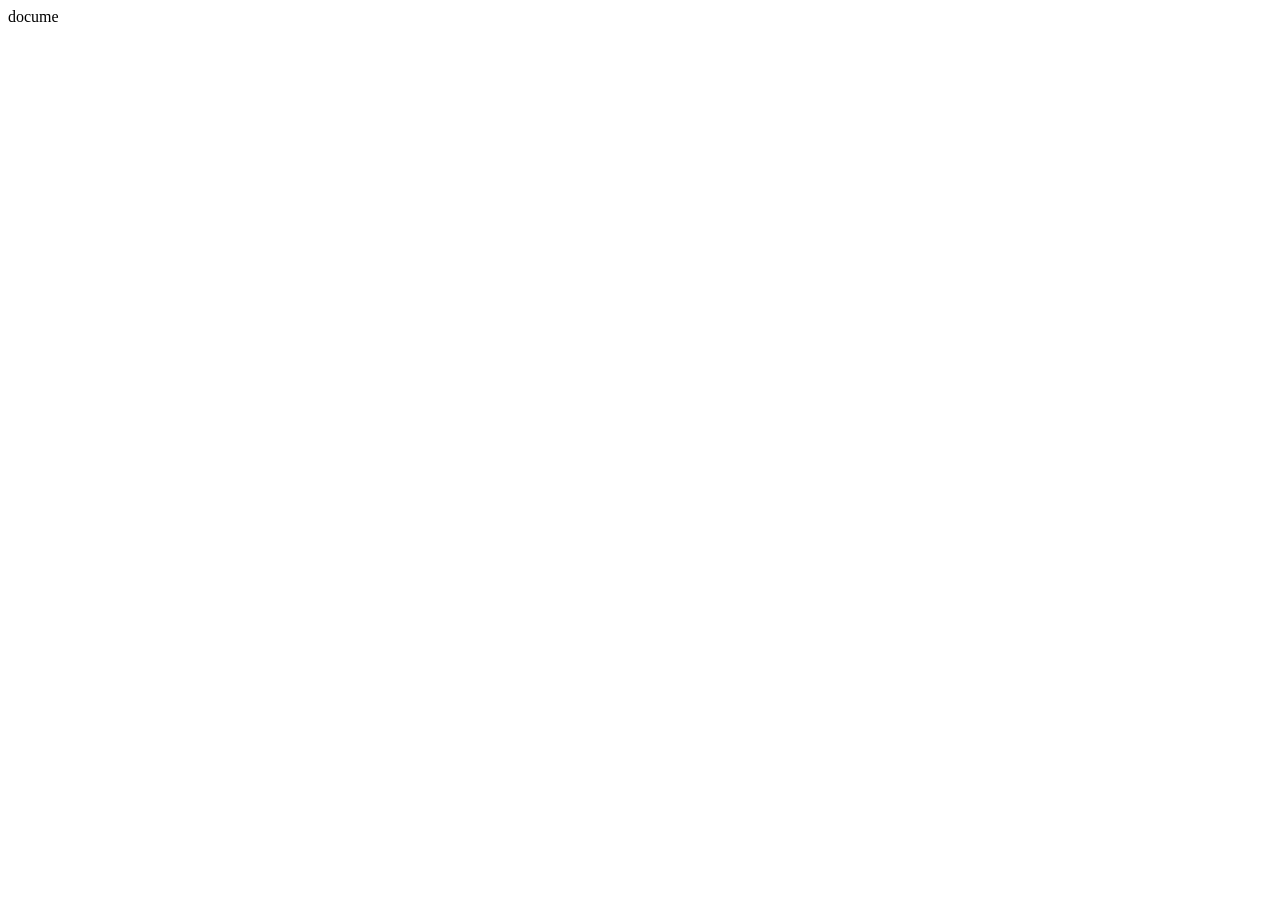
==== about.html @ 4d79de88 "changed the way to importing header and footer from external file" ====
<!DOCTYPE html>
<html lang="en">
<head>
    <meta charset="UTF-8">
    <meta name="viewport" content="width=device-width, initial-scale=1.0">
    <title>About Page</title>
    docume
</head>
<body>
    
</body>
</html>
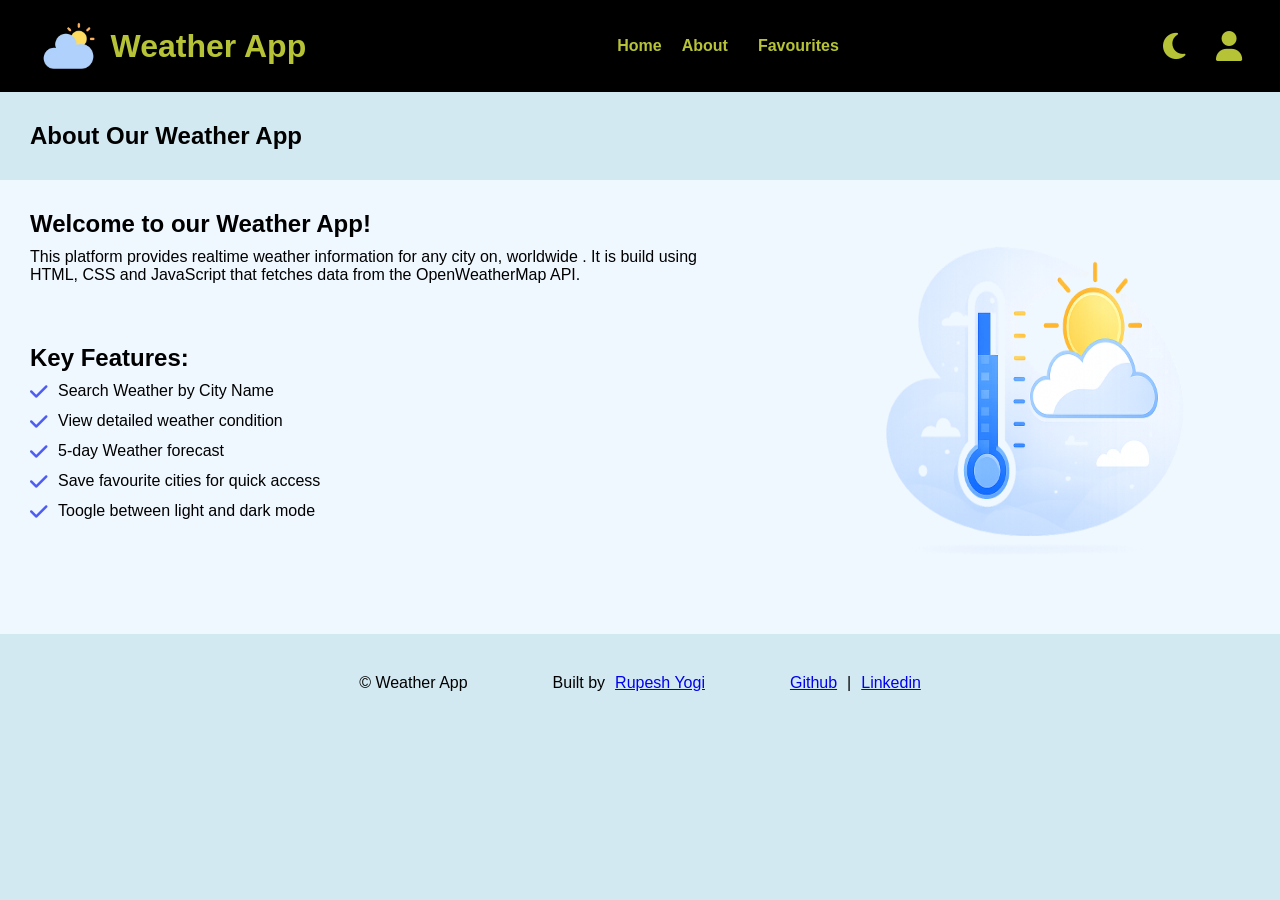
==== commit 212e0f80: "completed adding home page" ====
--- a/about.html
+++ b/about.html
@@ -4,9 +4,51 @@
     <meta charset="UTF-8">
     <meta name="viewport" content="width=device-width, initial-scale=1.0">
     <title>About Page</title>
-    docume
+    <link rel="icon" href="/Resources/favicon.webp">
+    <script src="/about.js" defer></script>
+    <link rel="stylesheet" href="/common.css">
+    <link rel="stylesheet" href="/about.css">
+    <link rel="stylesheet" href="https://cdnjs.cloudflare.com/ajax/libs/font-awesome/6.5.0/css/all.min.css">
+
 </head>
 <body>
-    
+    <header class="aboutHeader"> </header>
+
+<section class="hero">
+    <h1>About Our Weather App</h1>
+</section>
+
+    <main class="mainContent">
+       <div class="left">
+
+        <div class="first">
+            <h2>Welcome to our Weather App!</h2>
+            <p>This platform provides realtime weather information for any city on, worldwide . It is build using HTML, CSS and 
+                JavaScript that fetches data from the OpenWeatherMap API. 
+            </p>
+        </div>
+
+        <div class="second">
+            <h2>Key Features:</h2>
+
+            <nav>
+                <ul>
+                    <li><i class="fa fa-check"></i>Search Weather by City Name</li>
+                    <li><i class="fa fa-check"></i>View detailed weather condition</li>
+                    <li><i class="fa fa-check"></i>5-day Weather forecast</li>
+                    <li><i class="fa fa-check"></i>Save favourite cities for quick access</li>
+                    <li><i class="fa fa-check"></i>Toogle between light and dark mode</li>
+                </ul>
+            </nav>
+        </div>
+       </div> 
+
+       <div class="right">
+        <img src="/Resources/About.png" alt="Image of Cloud that represents weather">
+       </div>
+    </main>
+
+    <footer class="aboutFooter"> </footer>
+
 </body>
 </html>
--- a/common.css
+++ b/common.css
@@ -0,0 +1,139 @@
+:root {
+    --homebg: rgb(210, 233, 241);
+    --text: white;
+    --fontcolor: rgb(183, 195, 54);
+    --aqua: rgb(50, 110, 207);
+    --headerbg: black;
+    --btnbg: rgb(80, 80, 188);
+    --displaycolor: aliceblue;
+
+}
+
+body {
+    animation: fadeIn 0.1s ease;
+}
+
+@keyframes fadeIn {
+    from {
+        opacity: 0;
+    }
+
+    to {
+        opacity: 1;
+    }
+}
+
+
+/* Header */
+
+header {
+    display: flex;
+    justify-content: space-between;
+    align-items: center;
+    background-color: var(--headerbg);
+    color: var(--fontcolor);
+    /* padding: 0.4rem 2rem; */
+    padding: 0.4vh 2vw;
+}
+
+
+.leftHeader {
+    display: flex;
+    justify-content: center;
+    align-items: center;
+}
+
+.leftHeader img,
+.leftHeader h1 {
+    cursor: pointer;
+}
+
+.leftHeader:hover {
+    color: var(--aqua);
+}
+
+.midHeader nav ul {
+    display: flex;
+    gap: 20px;
+    font-weight: bold;
+}
+
+.midHeader nav li {
+    list-style: none;
+}
+
+.midHeader nav li a {
+    text-decoration: none;
+    color: var(--fontcolor);
+}
+
+.midHeader nav li:hover {
+    color: var(--aqua);
+    cursor: pointer;
+}
+
+.menu_icon {
+    font-size: 30px;
+    background: none;
+    border: none;
+    color: var(--fontcolor);
+    height: 50px;
+    width: 50px;
+    border-radius: 50px;
+    font-weight: bold;
+    display: none;
+}
+
+
+.dark_mode,
+.rightHeader i {
+    background: transparent;
+    border: none;
+    font-size: 30px;
+    height: 50px;
+    width: 50px;
+    border-radius: 50px;
+    display: inline-flex;
+    justify-content: center;
+    align-items: center;
+    color: var(--fontcolor);
+
+}
+
+.rightHeader button:hover,
+.rightHeader i:hover {
+    background-color: grey;
+}
+
+.navBar {
+    position: relative;
+    top: 30px;
+}
+
+
+/* Dark Mode */
+
+body.dark {
+    --homebg: #0f1923;
+    --displaycolor: #1e2d3d;
+    background-color: var(--homebg);
+    color: var(--text);
+}
+
+footer nav ul {
+    display: flex;
+    align-items: center;
+    justify-content: center;
+    gap: 85px;
+    margin-top: 40px;
+}
+
+.footer nav ul li {
+    list-style: none;
+    font-weight: bold;
+}
+
+.footer nav ul li a {
+    text-decoration: none;
+
+}
--- a/about.css
+++ b/about.css
@@ -0,0 +1,77 @@
+* {
+    padding: 0;
+    margin: 0;
+    box-sizing: border-box;
+    font-family: sans-serif, monospace;
+}
+
+html,
+body {
+    overflow-x: hidden;
+    width: 100%;
+    scroll-behavior: smooth;
+}
+
+body{
+    background-color: var(--homebg);
+}
+
+
+:root {
+    --homebg: rgb(210, 233, 241);
+}
+
+.hero {
+    background-color: var(--homebg);
+    /* height: 80px; */
+    padding: 30px;
+}
+
+.right img {
+    width: 40vw;
+    height: 50vh;
+}
+
+.mainContent {
+    display: flex;
+    gap: 40px;
+    background-color: aliceblue;
+}
+
+.left {
+    display: flex;
+    flex-direction: column;
+    gap: 30px;
+}
+
+.first {
+    display: flex;
+    flex-direction: column;
+    gap: 10px;
+    margin: 30px;
+}
+
+.second {
+    display: flex;
+    flex-direction: column;
+    gap: 10px;
+    margin-left: 30px;
+}
+
+nav ul li {
+    display: flex;
+    list-style: none;
+    gap: 10px;
+}
+
+.second nav ul {
+    display: flex;
+    flex-direction: column;
+    gap: 10px;
+}
+
+nav ul li i {
+    color: rgb(76, 92, 245);
+    font-size: 20px;
+}
+
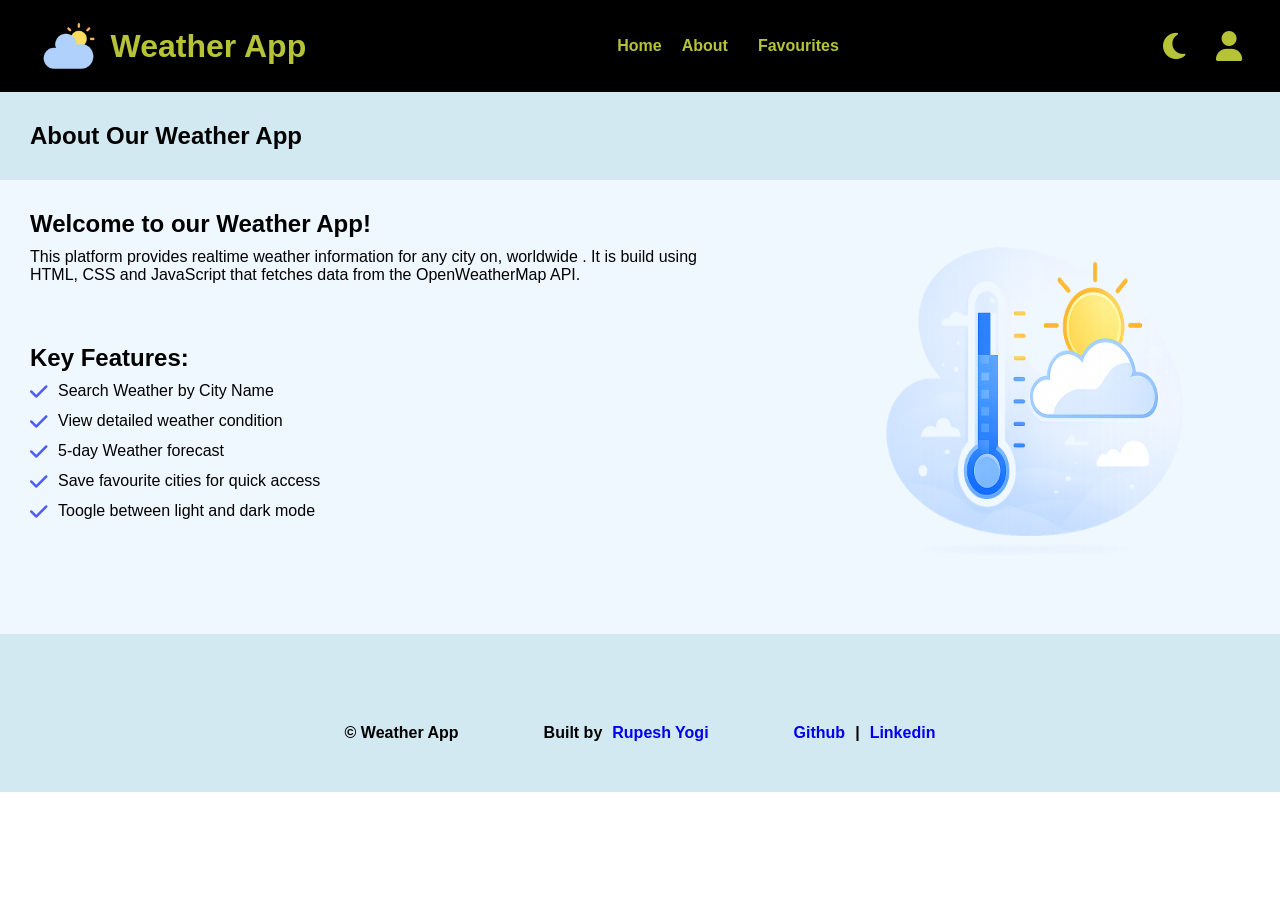
==== commit 192cb303: "fixing the problem of responsive layout breakdown" ====
--- a/about.html
+++ b/about.html
@@ -6,13 +6,14 @@
     <title>About Page</title>
     <link rel="icon" href="/Resources/favicon.webp">
     <script src="/about.js" defer></script>
+    <script src="/common.js" defer></script>
     <link rel="stylesheet" href="/common.css">
     <link rel="stylesheet" href="/about.css">
     <link rel="stylesheet" href="https://cdnjs.cloudflare.com/ajax/libs/font-awesome/6.5.0/css/all.min.css">
 
 </head>
 <body>
-    <header class="aboutHeader"> </header>
+    <header class="header"> </header>
 
 <section class="hero">
     <h1>About Our Weather App</h1>
@@ -48,7 +49,7 @@
        </div>
     </main>
 
-    <footer class="aboutFooter"> </footer>
+    <footer class="footer"> </footer>
 
 </body>
 </html>
--- a/common.css
+++ b/common.css
@@ -1,3 +1,10 @@
+* {
+    padding: 0;
+    margin: 0;
+    box-sizing: border-box;
+    font-family: sans-serif, monospace;
+}
+
 :root {
     --homebg: rgb(210, 233, 241);
     --text: white;
@@ -6,7 +13,6 @@
     --headerbg: black;
     --btnbg: rgb(80, 80, 188);
     --displaycolor: aliceblue;
-
 }
 
 body {
@@ -120,7 +126,7 @@
     color: var(--text);
 }
 
-footer nav ul {
+.footer nav ul {
     display: flex;
     align-items: center;
     justify-content: center;
@@ -136,4 +142,91 @@
 .footer nav ul li a {
     text-decoration: none;
 
+}
+
+
+
+@media (max-width:695px) {
+
+
+
+    .Home {
+        height: fit-content;
+    }
+
+    :root {
+        --color: rgb(231, 227, 227);
+
+    }
+
+
+    /* For Header  */
+
+    .leftHeader h1 {
+        font-size: 20px;
+    }
+
+
+    .midHeader nav ul {
+        display: none;
+    }
+
+    .midHeader .navBar {
+        display: flex;
+        flex-direction: column;
+        position: absolute;
+        top: 89px;
+        left: 0;
+        padding: 4px 6px;
+        width: 100%;
+        gap: 8px;
+        background-color: var(--homebg);
+    }
+
+    .midHeader .navBar li {
+        padding: 10px;
+        font-size: 20px;
+        background-color: var(--color);
+        border-radius: 8px;
+    }
+
+    .menu_icon {
+        display: block;
+
+    }
+
+    .rightHeader {
+        display: flex;
+        align-items: center;
+        justify-content: center;
+    }
+
+    .display {
+        margin: 0 34px;
+    }
+
+    .degree img {
+        height: 10vh;
+        width: 10vw;
+    }
+
+    .footer nav ul {
+    display: flex;
+    align-items: center;
+    justify-content: center;
+    gap: 85px;
+    /* margin-top: 40px; */
+}
+
+
+/* .footer nav ul li {
+    list-style: none;
+    font-weight: bold;
+}
+
+.footer nav ul li a {
+    text-decoration: none;
+
+} */
+
 }
--- a/about.css
+++ b/about.css
@@ -12,18 +12,20 @@
     scroll-behavior: smooth;
 }
 
-body{
-    background-color: var(--homebg);
-}
 
 
 :root {
     --homebg: rgb(210, 233, 241);
+    --text: white;
+    --fontcolor: rgb(183, 195, 54);
+    --aqua: rgb(50, 110, 207);
+    --headerbg: black;
+    --btnbg: rgb(80, 80, 188);
+    --displaycolor: aliceblue;
 }
 
 .hero {
     background-color: var(--homebg);
-    /* height: 80px; */
     padding: 30px;
 }
 
@@ -35,7 +37,7 @@
 .mainContent {
     display: flex;
     gap: 40px;
-    background-color: aliceblue;
+    background-color: var(--displaycolor);
 }
 
 .left {
@@ -75,3 +77,38 @@
     font-size: 20px;
 }
 
+.footer{
+    background-color: var(--homebg);
+    padding: 50px;
+}
+
+@media (max-width:600px){
+
+
+    .hero h1 {
+        font-size: 25px;
+    }
+
+    .first h2 {
+        font-size: 20px;
+    }
+
+
+/* 
+    .mainContent {
+        display: flex;
+        flex-direction: column;
+    }
+
+    .first{
+        order: 0;
+    }
+
+    .right{
+        order: 2;
+    }
+
+    .second{
+        order: 3;
+    } */
+}
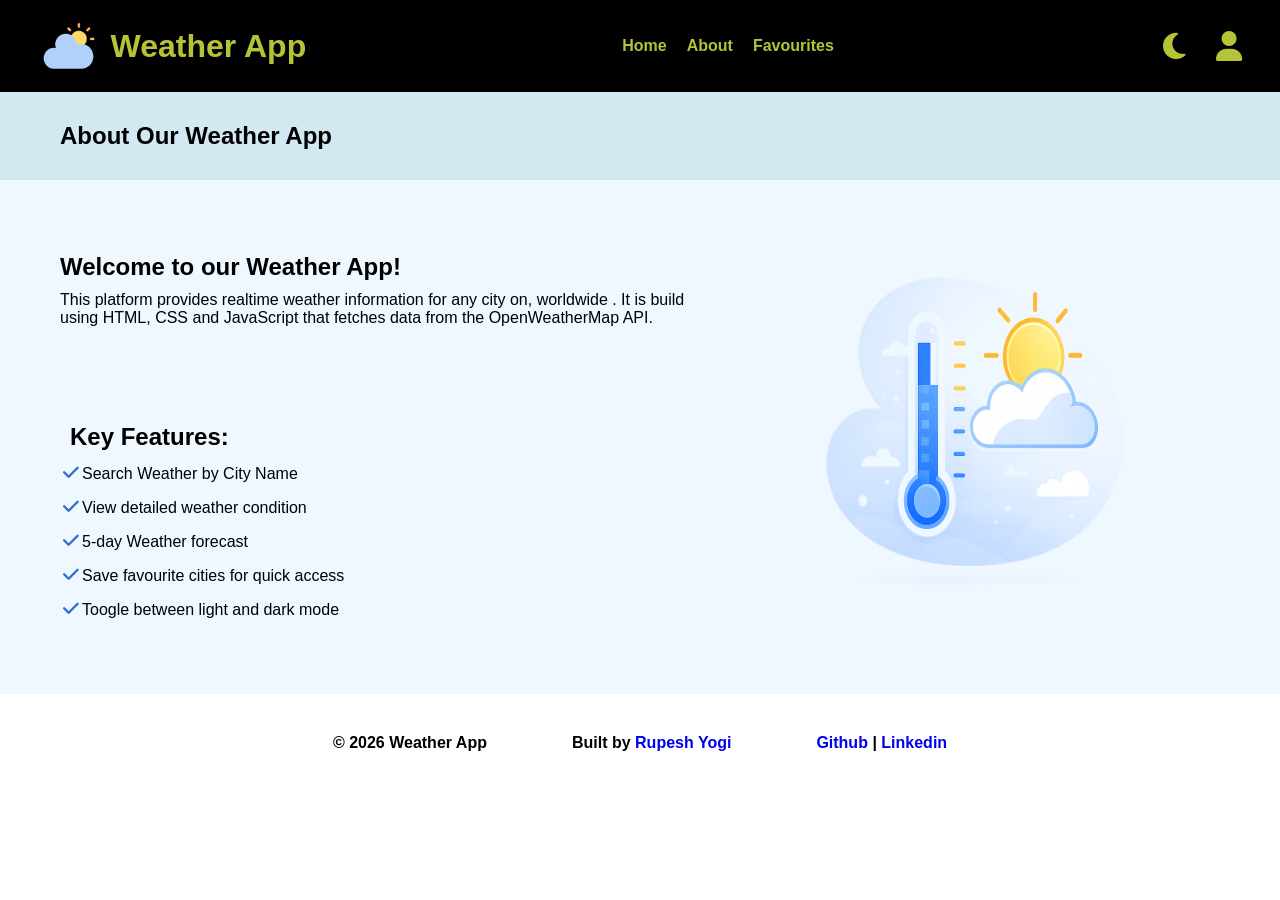
==== commit b9d00010: "working on favourite icon to add content in favourite page" ====
--- a/about.html
+++ b/about.html
@@ -1,5 +1,6 @@
 <!DOCTYPE html>
 <html lang="en">
+
 <head>
     <meta charset="UTF-8">
     <meta name="viewport" content="width=device-width, initial-scale=1.0">
@@ -12,44 +13,46 @@
     <link rel="stylesheet" href="https://cdnjs.cloudflare.com/ajax/libs/font-awesome/6.5.0/css/all.min.css">
 
 </head>
+
 <body>
     <header class="header"> </header>
 
-<section class="hero">
-    <h1>About Our Weather App</h1>
-</section>
+    <section class="hero">
+        <h1>About Our Weather App</h1>
+    </section>
 
     <main class="mainContent">
-       <div class="left">
+        
+            <div class="description">
+                <h2>Welcome to our Weather App!</h2>
+                <p>This platform provides realtime weather information for any city on, worldwide . It is build using
+                    HTML, CSS and
+                    JavaScript that fetches data from the OpenWeatherMap API.
+                </p>
+            </div>
 
-        <div class="first">
-            <h2>Welcome to our Weather App!</h2>
-            <p>This platform provides realtime weather information for any city on, worldwide . It is build using HTML, CSS and 
-                JavaScript that fetches data from the OpenWeatherMap API. 
-            </p>
-        </div>
+            <div class="keyFeatures">
+                <h2>Key Features:</h2>
 
-        <div class="second">
-            <h2>Key Features:</h2>
+                <nav>
+                    <ul>
+                        <li><i class="fa fa-check"></i>Search Weather by City Name</li>
+                        <li><i class="fa fa-check"></i>View detailed weather condition</li>
+                        <li><i class="fa fa-check"></i>5-day Weather forecast</li>
+                        <li><i class="fa fa-check"></i>Save favourite cities for quick access</li>
+                        <li><i class="fa fa-check"></i>Toogle between light and dark mode</li>
+                    </ul>
+                </nav>
+            </div>
 
-            <nav>
-                <ul>
-                    <li><i class="fa fa-check"></i>Search Weather by City Name</li>
-                    <li><i class="fa fa-check"></i>View detailed weather condition</li>
-                    <li><i class="fa fa-check"></i>5-day Weather forecast</li>
-                    <li><i class="fa fa-check"></i>Save favourite cities for quick access</li>
-                    <li><i class="fa fa-check"></i>Toogle between light and dark mode</li>
-                </ul>
-            </nav>
-        </div>
-       </div> 
+            <div class="showPicture">
+                <img src="/Resources/About.png" alt="Image of Cloud that represents weather">
+            </div>
 
-       <div class="right">
-        <img src="/Resources/About.png" alt="Image of Cloud that represents weather">
-       </div>
     </main>
 
     <footer class="footer"> </footer>
 
 </body>
+
 </html>
--- a/common.css
+++ b/common.css
@@ -38,7 +38,6 @@
     align-items: center;
     background-color: var(--headerbg);
     color: var(--fontcolor);
-    /* padding: 0.4rem 2rem; */
     padding: 0.4vh 2vw;
 }
 
@@ -144,25 +143,12 @@
 
 }
 
-
-
 @media (max-width:695px) {
-
-
-
-    .Home {
-        height: fit-content;
-    }
-
-    :root {
-        --color: rgb(231, 227, 227);
-
-    }
-
-
+     
     /* For Header  */
 
-    .leftHeader h1 {
+
+        .leftHeader h1 {
         font-size: 20px;
     }
 
@@ -201,32 +187,17 @@
         justify-content: center;
     }
 
-    .display {
-        margin: 0 34px;
-    }
-
-    .degree img {
-        height: 10vh;
-        width: 10vw;
-    }
-
-    .footer nav ul {
-    display: flex;
-    align-items: center;
-    justify-content: center;
-    gap: 85px;
-    /* margin-top: 40px; */
-}
-
-
-/* .footer nav ul li {
-    list-style: none;
-    font-weight: bold;
-}
-
-.footer nav ul li a {
-    text-decoration: none;
-
-} */
-
-}+    /* For Footer  */
+
+        .footer nav ul {
+      display: flex; 
+      flex-direction: column; 
+      justify-content: space-around;
+      gap:18px
+    }
+
+    .footer nav ul li {
+    font-size: 20px;
+}
+}
+
--- a/about.css
+++ b/about.css
@@ -26,64 +26,70 @@
 
 .hero {
     background-color: var(--homebg);
-    padding: 30px;
+    padding: 30px 60px;
 }
 
-.right img {
+.showPicture img {
     width: 40vw;
     height: 50vh;
 }
 
 .mainContent {
-    display: flex;
-    gap: 40px;
+    display: grid;
+    align-items: center;
+    justify-content: center;
+    grid-template-columns: 2fr 1fr;
     background-color: var(--displaycolor);
+    padding: 30px 60px;
 }
 
-.left {
-    display: flex;
-    flex-direction: column;
-    gap: 30px;
+.showPicture {
+    grid-row: 1/3;
+    grid-column: 2/3;
+
 }
 
-.first {
-    display: flex;
-    flex-direction: column;
-    gap: 10px;
-    margin: 30px;
-}
-
-.second {
-    display: flex;
-    flex-direction: column;
-    gap: 10px;
-    margin-left: 30px;
-}
-
-nav ul li {
-    display: flex;
-    list-style: none;
-    gap: 10px;
-}
-
-.second nav ul {
+.description {
     display: flex;
     flex-direction: column;
     gap: 10px;
 }
 
-nav ul li i {
-    color: rgb(76, 92, 245);
-    font-size: 20px;
+.keyFeatures nav ul {
+    display: flex;
+    flex-direction: column;
+    gap: 10px;
 }
 
-.footer{
-    background-color: var(--homebg);
-    padding: 50px;
+.keyFeatures h2 {
+    margin: 10px;
 }
 
-@media (max-width:600px){
+.keyFeatures nav ul li {
+    list-style: none;
+}
 
+.keyFeatures nav ul li i {
+    color: var(--aqua);
+    font-size: 18px;
+    margin: 3px;
+}
+
+.footer {
+    margin-bottom: 20px;
+}
+
+
+
+@media (max-width:695px) {
+
+    .hero {
+        padding: 20px;
+    }
+
+    p {
+        font-size: 20px;
+    }
 
     .hero h1 {
         font-size: 25px;
@@ -93,22 +99,33 @@
         font-size: 20px;
     }
 
-
-/* 
     .mainContent {
         display: flex;
         flex-direction: column;
+        padding: 35px;
     }
 
-    .first{
-        order: 0;
-    }
 
-    .right{
+    .showPicture {
         order: 2;
     }
 
-    .second{
+    .showPicture img {
+          width: 90vw;
+    height: 55vh;
+    }
+
+    .description {
+        order: 1;
+    }
+
+    .keyFeatures {
         order: 3;
-    } */
+    }
+
+
+.keyFeatures nav ul {
+    padding: 0px;
+}
+
 }
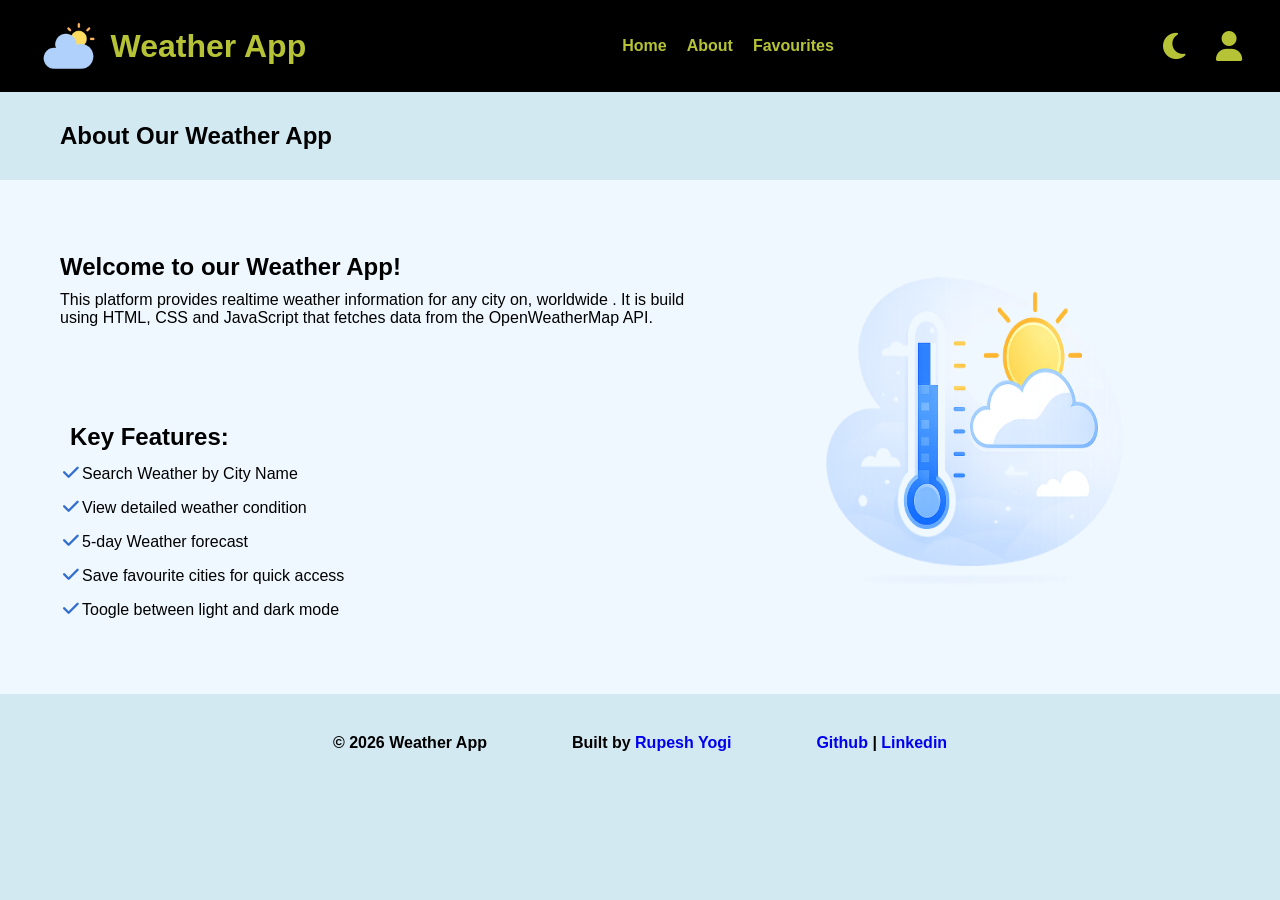
==== commit 46426edb: "fixed the path" ====
--- a/about.html
+++ b/about.html
@@ -5,9 +5,9 @@
     <meta charset="UTF-8">
     <meta name="viewport" content="width=device-width, initial-scale=1.0">
     <title>About Page</title>
-    <link rel="icon" href="/Resources/favicon.webp">
-    <script src="/about.js" defer></script>
-    <script src="/common.js" defer></script>
+    <link rel="icon" href="Resources\favicon.webp">
+    <script src="about.js" defer></script>
+    <script src="common.js" defer></script>
     <link rel="stylesheet" href="/common.css">
     <link rel="stylesheet" href="/about.css">
     <link rel="stylesheet" href="https://cdnjs.cloudflare.com/ajax/libs/font-awesome/6.5.0/css/all.min.css">
@@ -46,7 +46,7 @@
             </div>
 
             <div class="showPicture">
-                <img src="/Resources/About.png" alt="Image of Cloud that represents weather">
+                <img src="Resources\About.png" alt="Image of Cloud that represents weather">
             </div>
 
     </main>
--- a/common.css
+++ b/common.css
@@ -13,10 +13,14 @@
     --headerbg: black;
     --btnbg: rgb(80, 80, 188);
     --displaycolor: aliceblue;
+    --errorText: red;
+
 }
 
 body {
     animation: fadeIn 0.1s ease;
+    background: var(--homebg);
+
 }
 
 @keyframes fadeIn {
@@ -47,6 +51,11 @@
     justify-content: center;
     align-items: center;
 }
+
+    .leftHeader a {
+        text-decoration: none;
+        color: var(--fontcolor);
+    }
 
 .leftHeader img,
 .leftHeader h1 {
@@ -153,6 +162,7 @@
     }
 
 
+
     .midHeader nav ul {
         display: none;
     }
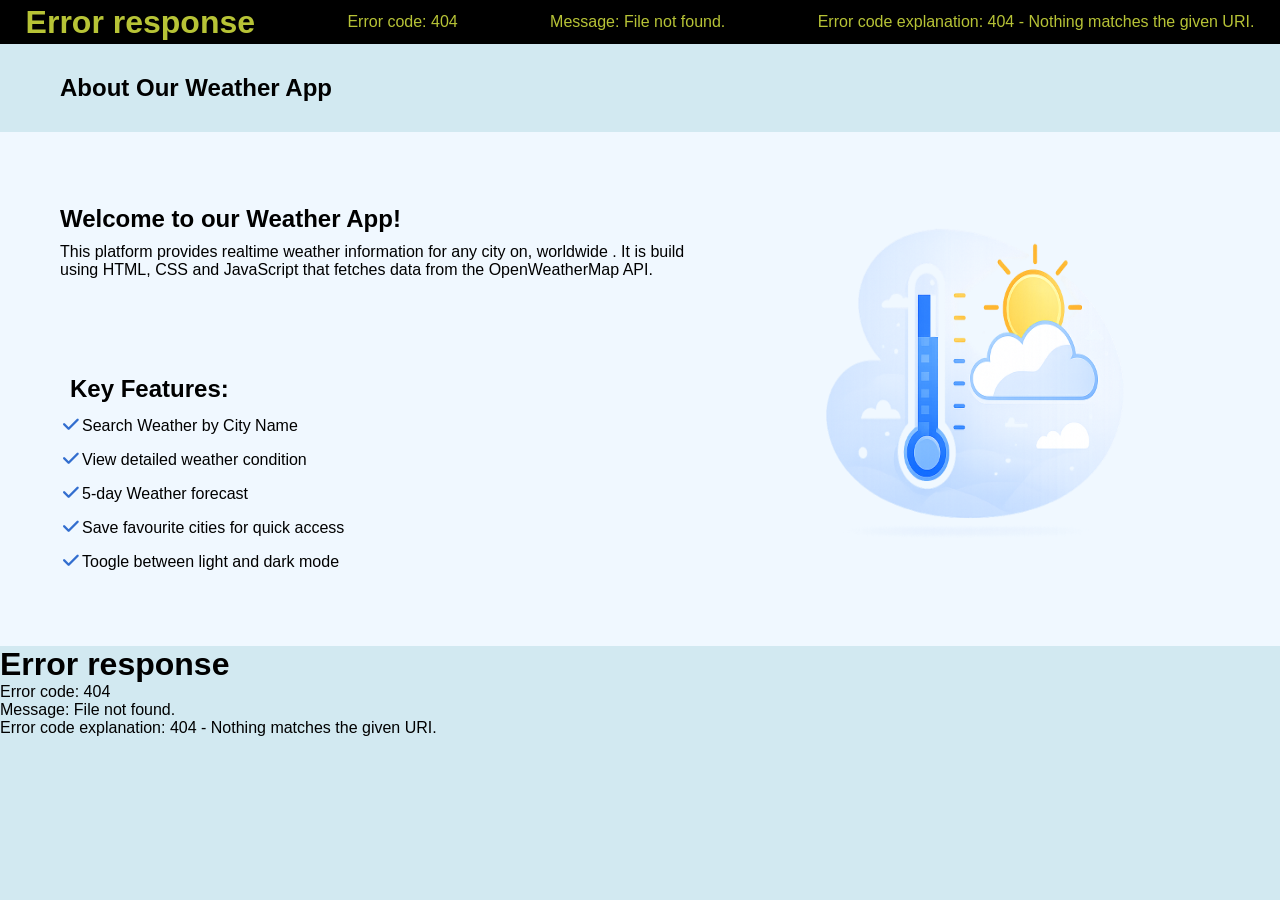
==== commit b31b6f29: "still path problem" ====
--- a/about.html
+++ b/about.html
@@ -8,8 +8,8 @@
     <link rel="icon" href="Resources\favicon.webp">
     <script src="about.js" defer></script>
     <script src="common.js" defer></script>
-    <link rel="stylesheet" href="/common.css">
-    <link rel="stylesheet" href="/about.css">
+    <link rel="stylesheet" href="common.css">
+    <link rel="stylesheet" href="about.css">
     <link rel="stylesheet" href="https://cdnjs.cloudflare.com/ajax/libs/font-awesome/6.5.0/css/all.min.css">
 
 </head>
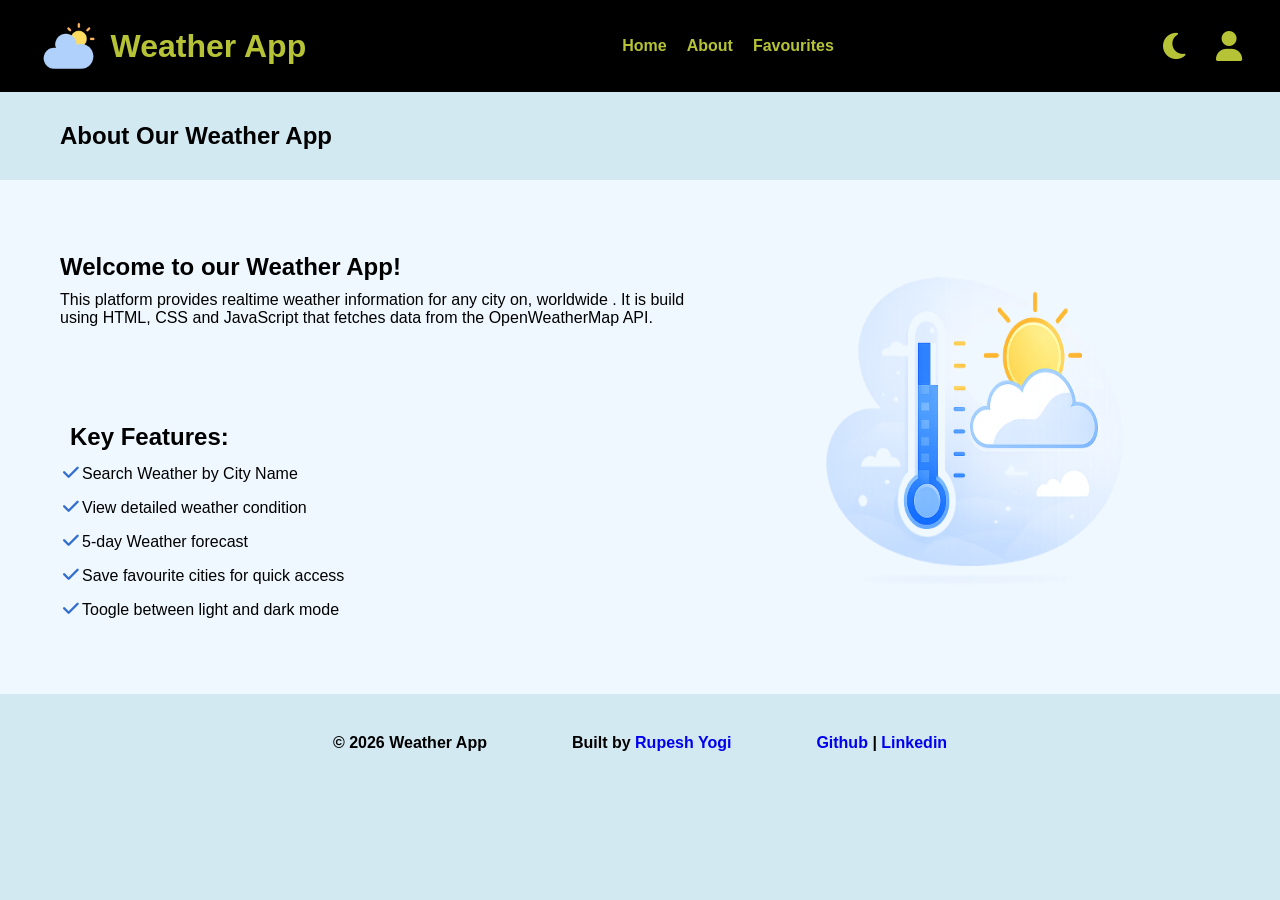
==== commit 94992ffe: "fixed all the pathing problems" ====
--- a/about.html
+++ b/about.html
@@ -5,7 +5,7 @@
     <meta charset="UTF-8">
     <meta name="viewport" content="width=device-width, initial-scale=1.0">
     <title>About Page</title>
-    <link rel="icon" href="Resources\favicon.webp">
+    <link rel="icon" href="Resources/favicon.webp">
     <script src="about.js" defer></script>
     <script src="common.js" defer></script>
     <link rel="stylesheet" href="common.css">
@@ -46,7 +46,7 @@
             </div>
 
             <div class="showPicture">
-                <img src="Resources\About.png" alt="Image of Cloud that represents weather">
+                <img src="Resources/About.png" alt="Image of Cloud that represents weather">
             </div>
 
     </main>
